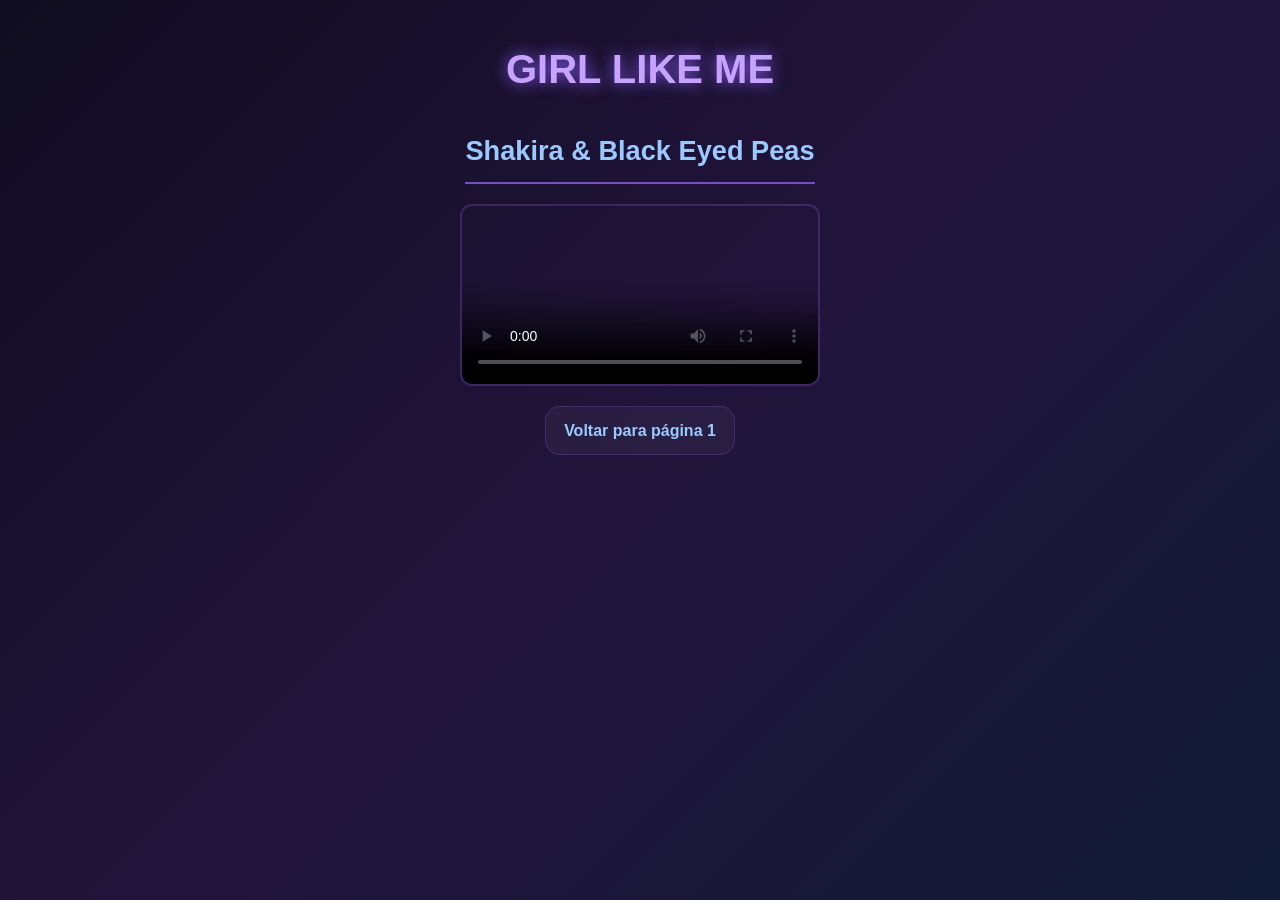
==== pag2.html @ 95286f27 "Add files via upload" ====
<!DOCTYPE html>
<html lang="pt-br">
<head>
    <meta charset="UTF-8">
    <meta name="viewport" content="width=device-width, initial-scale=1.0">
    <title>GRIMPELO VIDEO</title>
    <link rel="shortcut icon" href="imagens/favicon-32x32.png" type="image/x-icon">
    <link rel="stylesheet" href="style.css">
</head>
<body>
    <h1 style="text-align: center;">GIRL LIKE ME</h1>
    <h2 class="h2-centro">Shakira & Black Eyed Peas</h2>
    <video width="360" height="360" poster="imagens/two sides.png" controls>
        <source src="imagens/agua.mp4" type="video/mp4">
    </video>
    <p class="voltar-home"><a href="index.html">Voltar para página 1</a></p>
</body>
</html>
---- style.css ----
@charset "UTF-8";

* {
    margin: 0;
    padding: 0;
    box-sizing: border-box;
}
body {
    background: linear-gradient(135deg, #100d20, #21143b, #101a35);
    color: #e8e5f5;
    font-family: Arial, Helvetica, sans-serif;
    padding: clamp(16px, 4vw, 35px);
    line-height: 1.7;
    min-height: 100vh;
    overflow-x: hidden;
}
h1 {
    color: #c5a3ff;
    font-size: clamp(1.75rem, 6vw, 2.5rem);
    margin-bottom: 20px;
    text-shadow: 0 0 15px #8b5cf6;
    word-break: break-word;
}
h1 del {
    color: #ff5555;
    text-decoration-thickness: 3px;
    text-shadow: 0 0 15px #ff5555;
}
h2 {
    color: #9bc9ff;
    font-size: clamp(1.25rem, 4.5vw, 1.7rem);
    margin: 25px 0 15px;
    border-bottom: 2px solid #7652b8;
    padding-bottom: 8px;
    width: fit-content;
    max-width: 100%;
}
p:first-of-type {
    display: flex;
    gap: 15px;
    flex-wrap: wrap;
    margin-bottom: 25px;
}
p:first-of-type a {
    display: inline-flex;
    border-radius: 15px;
}
p:first-of-type img {
    width: clamp(130px, 42vw, 192px);
    height: auto;
    aspect-ratio: 1 / 1;
    object-fit: cover;
    border-radius: 15px;
    border: 3px solid #9165db;
    box-shadow: 0 0 15px #7652b855;
    transition: 0.3s ease;
}
p:nth-of-type(2) {
    background: #ffffff0b;
    border: 1px solid #7652b855;
    border-left: 4px solid #a879ff;
    border-radius: 12px;
    padding: clamp(16px, 4vw, 25px);
    max-width: 950px;
    font-size: clamp(0.95rem, 3.5vw, 1.05rem);
    box-shadow: 0 5px 20px #00000030;
}
strong {
    color: #c5a3ff;
}
abbr {
    text-decoration: underline dotted;
    cursor: help;
}
ul {
    list-style: none;
    margin-top: 15px;
    max-width: 700px;
    width: 100%;
}
li {
    background: #ffffff0b;
    border: 1px solid #7652b844;
    border-radius: 10px;
    padding: 12px 15px;
    margin-bottom: 10px;
    transition: 0.3s ease;
    word-break: break-word;
}
li img {
    width: 24px;
    height: 24px;
    object-fit: contain;
    vertical-align: middle;
    margin-right: 8px;
}
a {
    color: #9bc9ff;
    font-weight: bold;
    text-decoration: none;
    transition: 0.2s;
}
a:focus-visible,
button:focus-visible {
    outline: 2px solid #c5a3ff;
    outline-offset: 3px;
}
video {
    display: block;
    margin: 20px auto;
    width: 100%;
    max-width: 360px;
    height: auto;
    border-radius: 12px;
    border: 2px solid #7652b855;
}
p.voltar-home:first-of-type,
div.voltar-home {
    display: flex;
    justify-content: center;
    margin-top: 20px;
}
.voltar-home a {
    display: inline-flex;
    align-items: center;
    justify-content: center;
    min-height: 44px;
    padding: 10px 18px;
    border-radius: 10px;
    background: #ffffff0b;
    border: 1px solid #7652b855;
}
h2.h2-centro {
    margin-left: auto;
    margin-right: auto;
    text-align: center;
}
.calculator {
    background: #ffffff0b;
    border: 1px solid #7652b855;
    border-top: 4px solid #a879ff;
    border-radius: 16px;
    padding: clamp(16px, 4vw, 25px);
    width: 100%;
    max-width: 340px;
    margin: 25px auto;
    box-shadow: 0 5px 25px #00000040, 0 0 20px #7652b833;
}
#display {
    width: 100%;
    height: 55px;
    background: #100d20cc;
    border: 1px solid #7652b888;
    border-radius: 10px;
    color: #c5a3ff;
    font-size: 1.6em;
    font-weight: bold;
    text-align: right;
    padding: 0 15px;
    margin-bottom: 18px;
    box-shadow: inset 0 2px 8px #00000060;
}
.box-buttons {
    display: grid;
    grid-template-columns: repeat(4, 1fr);
    gap: 10px;
}
.box-buttons br {
    display: none;
}
.box-buttons button {
    height: 56px;
    min-width: 44px;
    background: #ffffff0b;
    border: 1px solid #7652b855;
    border-radius: 10px;
    color: #e8e5f5;
    font-size: 1.2em;
    font-weight: bold;
    cursor: pointer;
    touch-action: manipulation;
    transition: 0.2s ease;
}
.btn-result {
    grid-column: 1 / 5;
}
.box-buttons button:active {
    transform: scale(0.96);
    background: #7652b844;
}

@media (hover: hover) {
    p:first-of-type img:hover {
        transform: scale(1.06) rotate(1deg);
        box-shadow: 0 0 25px #a879ff;
    }
    li:hover {
        background: #7652b833;
        transform: translateX(8px);
        border-color: #a879ff;
    }
    a:hover {
        color: #d5baff;
        text-shadow: 0 0 10px #a879ff;
        text-decoration: underline;
    }
    .box-buttons button:hover {
        background: #7652b844;
        border-color: #a879ff;
        color: #c5a3ff;
        box-shadow: 0 0 12px #8b5cf655;
        transform: translateY(-2px);
    }
}

@media (max-width: 600px) {
    h1,
    h2 {
        margin-left: auto;
        margin-right: auto;
        text-align: center;
    }
    p:first-of-type {
        justify-content: center;
    }
}
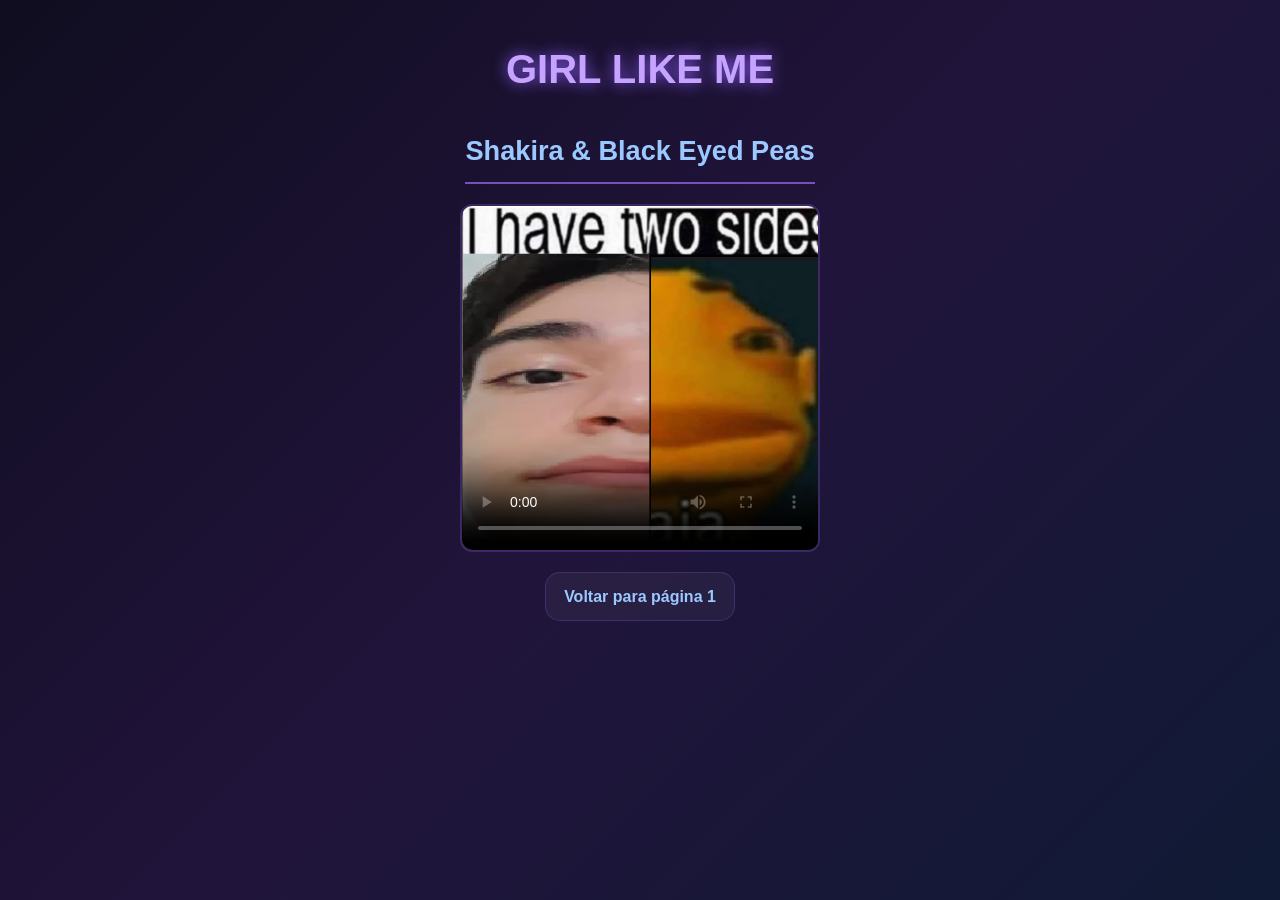
==== commit fb47006e: "Fix video paths in pag2.html Updated video source and poster paths in pag2.html." ====
--- a/pag2.html
+++ b/pag2.html
@@ -4,15 +4,15 @@
     <meta charset="UTF-8">
     <meta name="viewport" content="width=device-width, initial-scale=1.0">
     <title>GRIMPELO VIDEO</title>
-    <link rel="shortcut icon" href="imagens/favicon-32x32.png" type="image/x-icon">
+    <link rel="shortcut icon" href="favicon-32x32.png" type="image/x-icon">
     <link rel="stylesheet" href="style.css">
 </head>
 <body>
     <h1 style="text-align: center;">GIRL LIKE ME</h1>
     <h2 class="h2-centro">Shakira & Black Eyed Peas</h2>
-    <video width="360" height="360" poster="imagens/two sides.png" controls>
-        <source src="imagens/agua.mp4" type="video/mp4">
+    <video width="360" height="360" poster="two sides.png" controls>
+        <source src="agua.mp4" type="video/mp4">
     </video>
     <p class="voltar-home"><a href="index.html">Voltar para página 1</a></p>
 </body>
-</html>+</html>
